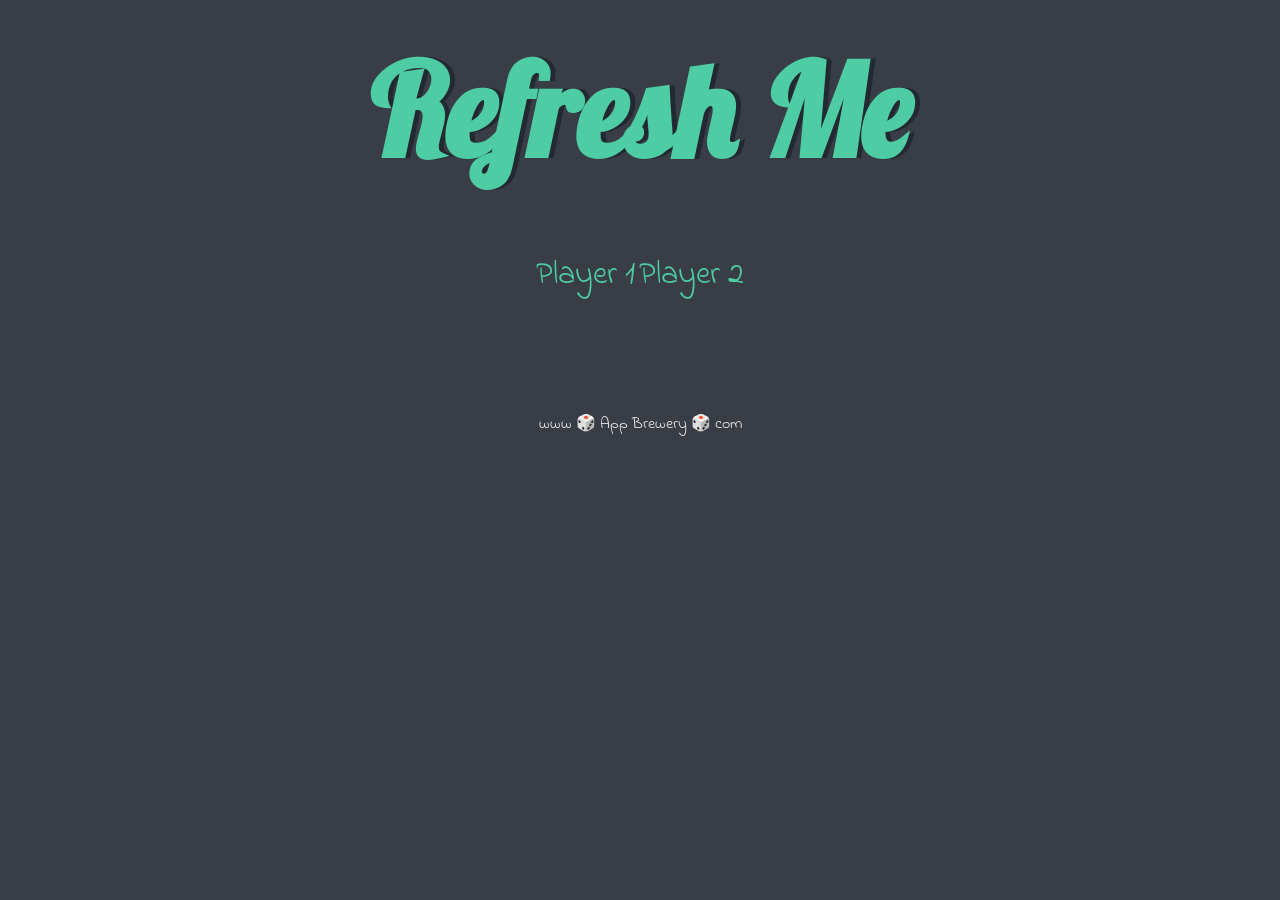
==== Web Development/Dicee Challenge - Starting Files/dicee.html @ 37a94efa "dicee challenge from udemy web dev course" ====
<!DOCTYPE html>
<html lang="en" dir="ltr">
  <head>
    <meta charset="utf-8">
    <title>Dicee</title>
    <link rel="stylesheet" href="styles.css">
    <link href="https://fonts.googleapis.com/css?family=Indie+Flower|Lobster" rel="stylesheet">

  </head>
  <body>

    <div class="container">
      <h1>Refresh Me</h1>

      <div class="dice">
        <p>Player 1</p>
        <img class="img1" src="">
      </div>

      <div class="dice">
        <p>Player 2</p>
        <img class="img2" src="">
      </div>

    </div>


  </body>

  <footer>
    www 🎲 App Brewery 🎲 com
  </footer>
</html>
---- Web Development/Dicee Challenge - Starting Files/styles.css ----
.container {
  width: 70%;
  margin: auto;
  text-align: center;
}

.dice {
  text-align: center;
  display: inline-block;

}

body {
  background-color: #393E46;
}

h1 {
  margin: 30px;
  font-family: 'Lobster', cursive;
  text-shadow: 5px 0 #232931;
  font-size: 8rem;
  color: #4ECCA3;
}

p {
  font-size: 2rem;
  color: #4ECCA3;
  font-family: 'Indie Flower', cursive;
}

img {
  width: 80%;
}

footer {
  margin-top: 5%;
  color: #EEEEEE;
  text-align: center;
  font-family: 'Indie Flower', cursive;

}
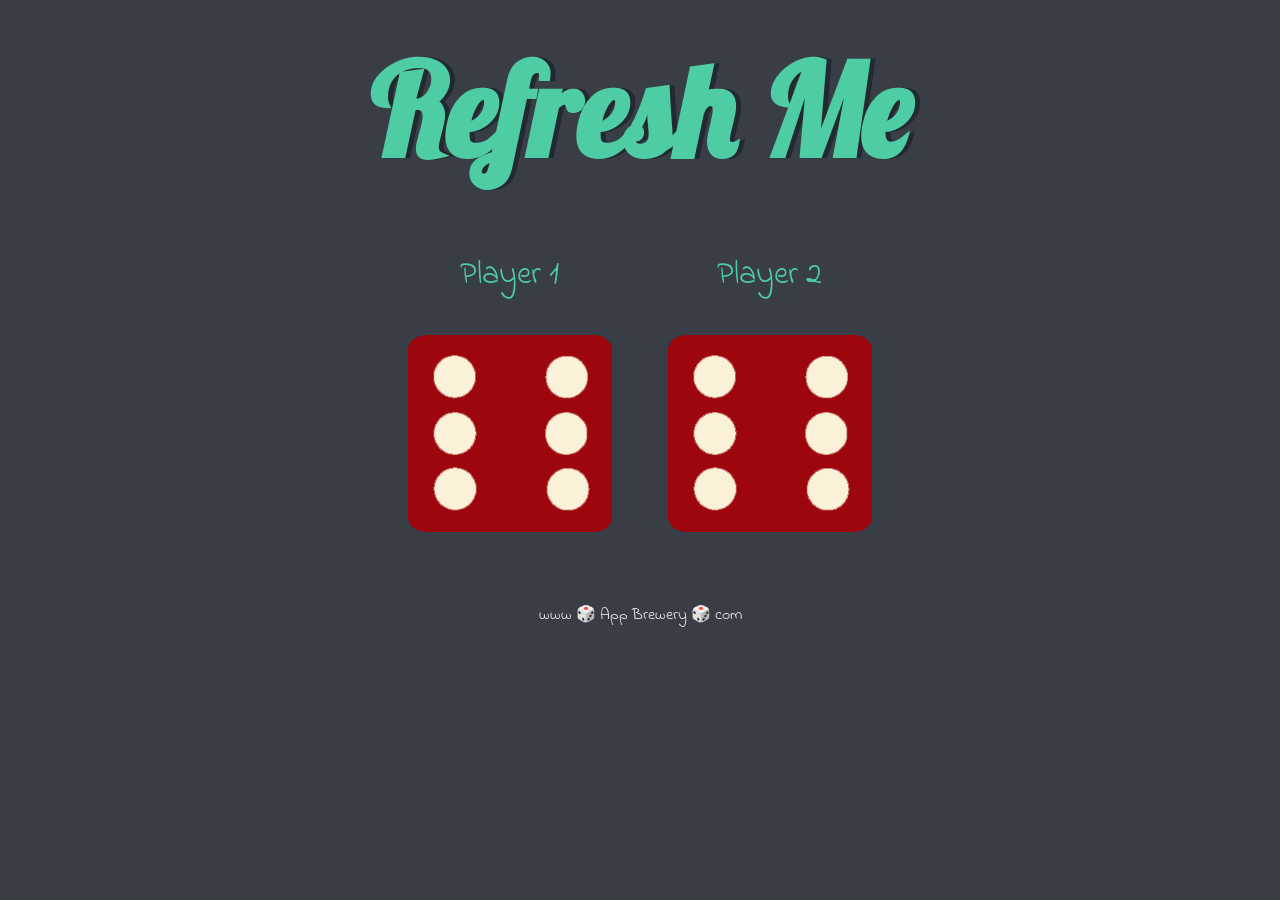
==== commit 8568ee9a: "HALF WAY DONE" ====
--- a/Web Development/Dicee Challenge - Starting Files/dicee.html
+++ b/Web Development/Dicee Challenge - Starting Files/dicee.html
@@ -1,33 +1,33 @@
 <!DOCTYPE html>
 <html lang="en" dir="ltr">
-  <head>
-    <meta charset="utf-8">
-    <title>Dicee</title>
-    <link rel="stylesheet" href="styles.css">
-    <link href="https://fonts.googleapis.com/css?family=Indie+Flower|Lobster" rel="stylesheet">
+	<head>
+		<meta charset="utf-8" />
+		<title>Dicee</title>
+		<link rel="stylesheet" href="styles.css" />
+		<link
+			href="https://fonts.googleapis.com/css?family=Indie+Flower|Lobster"
+			rel="stylesheet"
+		/>
+	</head>
+	<body>
+		<div class="container">
+			<h1>Refresh Me</h1>
 
-  </head>
-  <body>
+			<div class="dice">
+				<p>Player 1</p>
+				<img class="img1" src="images/dice6.png" />
+			</div>
 
-    <div class="container">
-      <h1>Refresh Me</h1>
+			<div class="dice">
+				<p>Player 2</p>
+				<img class="img2" src="images/dice6.png" />
+			</div>
+		</div>
 
-      <div class="dice">
-        <p>Player 1</p>
-        <img class="img1" src="">
-      </div>
+		<script src="index.js"></script>
+	</body>
 
-      <div class="dice">
-        <p>Player 2</p>
-        <img class="img2" src="">
-      </div>
-
-    </div>
-
-
-  </body>
-
-  <footer>
-    www 🎲 App Brewery 🎲 com
-  </footer>
+	<footer>
+		www 🎲 App Brewery 🎲 com
+	</footer>
 </html>
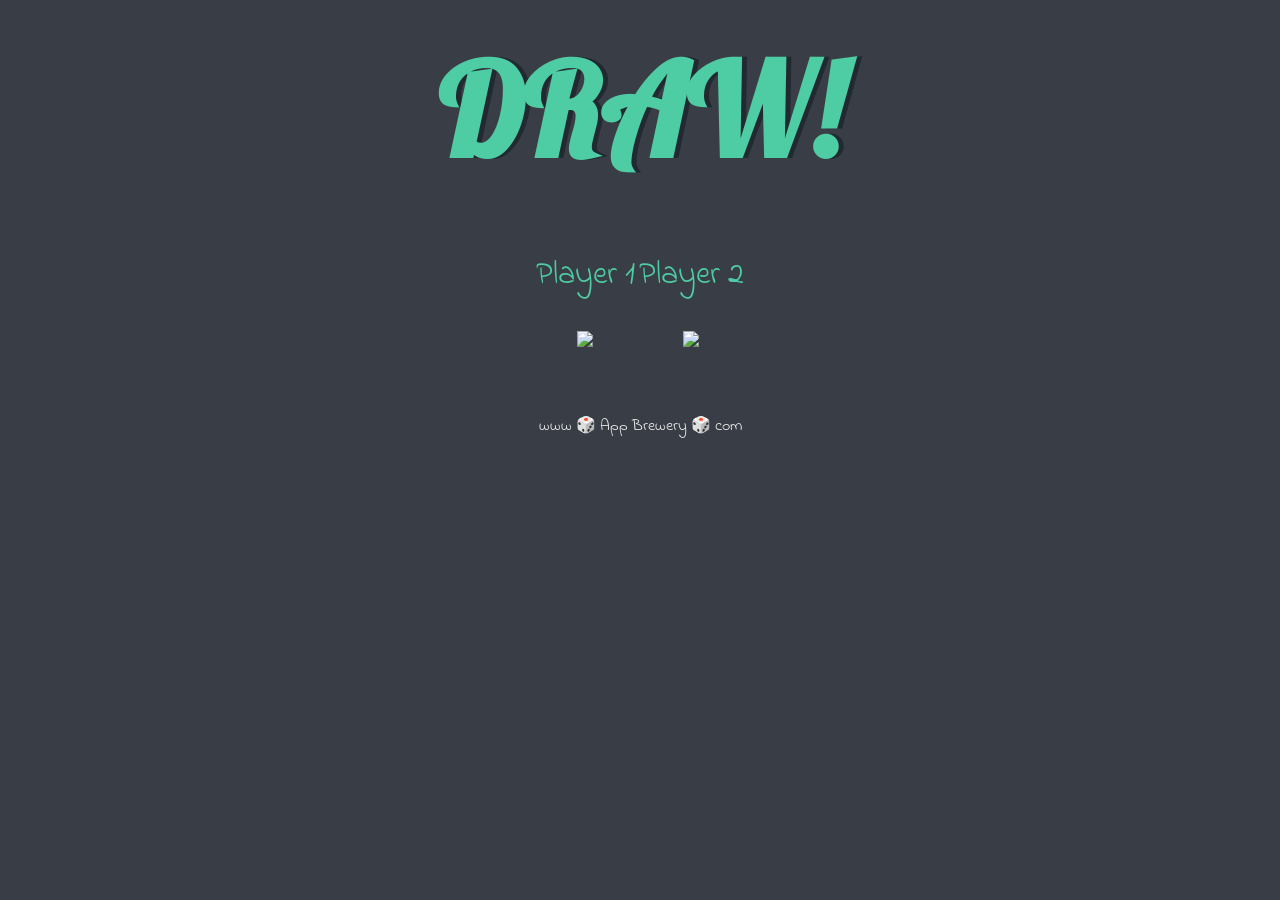
==== commit 106a2937: "finished but img not displaying on refresh" ====
--- a/Web Development/Dicee Challenge - Starting Files/dicee.html
+++ b/Web Development/Dicee Challenge - Starting Files/dicee.html
@@ -24,7 +24,7 @@
 			</div>
 		</div>
 
-		<script src="index.js"></script>
+		<script src="index.js" charset="UTF-8"></script>
 	</body>
 
 	<footer>
